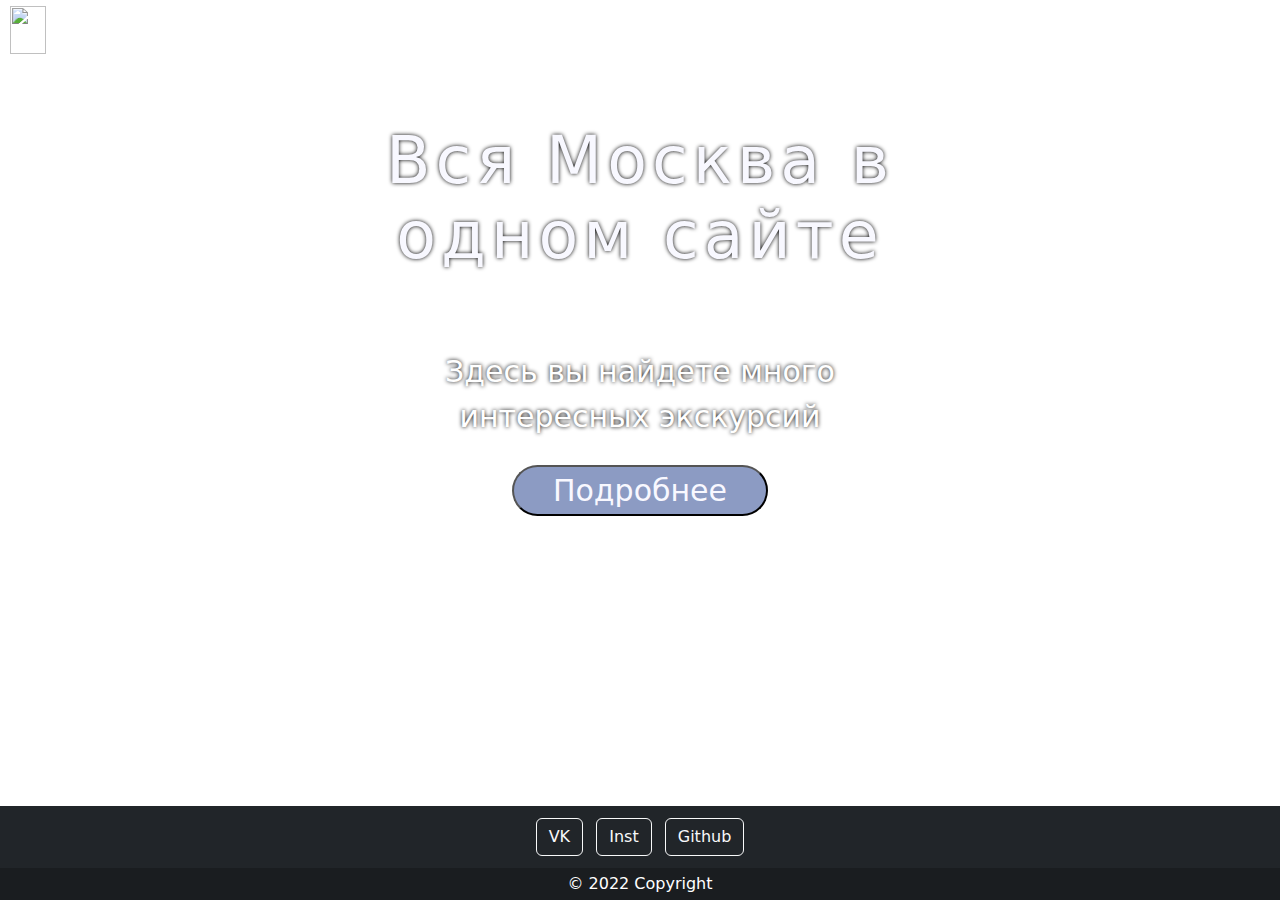
==== index.html @ ff36dae3 "Update index.html" ====
<!DOCTYPE html>
  <head>
    <title>Главная</title>    
    <script src="https://cdn.jsdelivr.net/npm/bootstrap@5.0.2/dist/js/bootstrap.bundle.min.js"></script>
    <link href="https://cdn.jsdelivr.net/npm/bootstrap@5.0.2/dist/css/bootstrap.min.css" rel="stylesheet">
    <link rel="stylesheet" href="./index.css"/>
    
  </head>
  <body>
  <!-- #region Header -->
  <div >
    <ul>
      <li class="nav-item">
        <a class="nav-link" href="#"><img src="https://www.svgrepo.com/show/197038/spasskaya-tower-russia.svg" alt="" width="36" height="48"> Главная</a>
      </li>
      <li class="nav-item">
        <a class="nav-link" href="./excursions.html">Экскурсии</a>
      </li>
      <li class="nav-item">
        <a class="nav-link" href="#">О сервисе</a>
      </li>
      <li class="nav-item">
        <a class="nav-link" href="#">Контакты</a>
      </li>
    </ul>
    
  </div>
  <!-- #endregion -->

  <div class="home-content">
    <h1 class="home-heading">Вся Москва в одном сайте</h1>
    <div class="home-text">
      <p>Здесь вы найдете много интересных экскурсий</p>
    </div>
    <div class="home-btn">
      <a href="./excursions.html">
        <input type="button"  class="main-btn" value="Подробнее"/>
      </a>
      
    </div>
  </div>

  <footer class="bg-dark text-center text-white  fixed-bottom">
    <!-- Grid container -->
    <div class="container p-2 pb-0">
      <!-- Section: Social media -->
      <section class="mb-2">
        <!-- Vk -->
        <a class="btn btn-outline-light btn-floating m-1" href="https://vk.com/" role="button">
          VK
        </a>

        <!-- Instagram -->
        <a class="btn btn-outline-light btn-floating m-1" href="https://Instagram.com/" role="button">
          Inst
        </a>

        <!-- Github -->
        <a class="btn btn-outline-light btn-floating m-1" href="https://Github.com/" role="button">
          Github
        </a>
      </section>
      <!-- Section: Social media -->
    </div>
    <!-- Grid container -->

    <!-- Copyright -->
    <div class="text-center p-1" style="background-color: rgba(0, 0, 0, 0.2);">
      © 2022 Copyright
    </div>
    <!-- Copyright -->
  </footer>
  </body>
</html>
---- index.css ----
body {
    background-image: url("https://images5.alphacoders.com/527/thumb-1920-527084.jpg");
    background-size:cover;
    background-repeat: no-repeat;
    height: 100%;
}
h1 {
    color:ghostwhite;
}
.ex {
    background-color: #3b4148;
    margin: 5% auto;
    padding: 20px;
    border: 5px solid #040f0f;
    width: 30%;
    border-radius: 8rem;
    text-align: center;
}
table {
    border-collapse:collapse;
    width: 70%;
    margin:auto;
    font-size:25px;
}
table, td, th {
    border: 1px solid black;
    border-collapse: collapse;
    text-align: center;
    padding: 8px;
}
  
tr {
    background-color: #ddddddc0;
}
.ex-content{
    margin:auto;
    margin-top:5%;
    border-radius: 2rem;
    text-align: center;
}

.home-content{
    margin:auto;
    margin-top:5%;
    width: 590px;
    border-radius: 2rem;
    text-align: center;
}
.home-heading{
    font-size: 90px;
    letter-spacing: 5px;
    font-weight: 300;
    line-height: 100px;
    text-shadow: rgb(0, 0, 0) 0 0 4px;
    margin-bottom: 15%;
}
.ex-heading{
    font-size: 90px;
    letter-spacing: 5px;
    font-weight: 300;
    line-height: 100px;
    text-shadow: rgb(0, 0, 0) 0 0 4px;
    margin-bottom: 5%;
}
.home-text p{
    font-size: 30px;
    color:#ffffff;
    text-shadow: rgb(0, 0, 0) 0 0 4px;
    margin-bottom: 5%;
}
.main-btn {
    font-size: 30px;
    color:ghostwhite;
    background-color: #586da7af;
    border-radius: 9rem;
    width: 50%;
    height: 7%;
}
.main-btn:hover{
    background-color: #204fceaf;
}
.navbar {
    background-color: transparent;
}
.nav-link:hover{
    border-color: #ffffff;
    color: #ffffff;
}
.nav-link {
    border-radius: 0.5rem;
    font-size: 30px;
    border-style: solid;
    border-color:transparent;
    color: #ffffff;
}
.trClickable:hover {
     cursor: pointer; 
     background-color: #5087b4c0;
}
/* The Modal (background) */
.modal {
  display: none; /* Hidden by default */
  position: fixed; /* Stay in place */
  z-index: 1; /* Sit on top */
  padding: 10%; /* Location of the box */
  left: 0;
  top: 0;
  width: 100%; /* Full width */
  height: 100%; /* Full height */
  overflow: auto; /* Enable scroll if needed */
  background-color: rgb(0,0,0); /* Fallback color */
  background-color: rgba(0,0,0,0.4); /* Black w/ opacity */
}
  /* Modal Content */
  .modal-content {
    background-color: #3b4148;
    margin: auto;
    padding: 20px;
    border: 1px solid #888;
    width: 80%;
    border-radius: 0.25rem;
  }
  
  /* The Close Button */
  .close {
    color: #aaaaaa;
    float: right;
    font-size: 28px;
    font-weight: bold;
    margin-left: 97%;
  }
  
  .close:hover,
  .close:focus {
    color: #000;
    text-decoration: none;
    cursor: pointer;
  }
.btnSubmit {
    margin-left: 90%;
}
.form-right {
    margin-left: 15%;
    margin-right: 15%;
    margin-bottom: 1%;
}
.radioGroup {
    margin-left: 10%;
}
.inName {
    margin-left: 15%;
    margin-right: 15%;
    margin-bottom: 1%;
}
.iMail {
    margin-left: 15%;
    margin-right: 15%;
    margin-bottom: 1%;
}
.radioGroup {
    margin-left: 20%;
    margin-right: 20%;
    margin-bottom: 1%;
}
input[type=radio], input[type=checkbox] {
    margin-bottom: 2%;
}
.form-bottom {
    margin-top: 5%;
    text-align: center;
}
label {
    color: #ffffff;
}

ul {
    display:flex;
    list-style:none;
    padding: 0px;
    justify-content: space-between;
}
li{
    padding:5px 10px;
}
@media (max-width: 575.98px) { 

}

@media (min-width: 576px) and (max-width: 810px) { 
    .nav-link{
        font-size: 15px;
    }
    .home-heading{
        font-size: 50px;
        line-height: 75px;
        margin-bottom: 25%;
    }
    .home-text p {
        margin-bottom: 45%;
      }
    .home-btn {
        margin-bottom: 70%;
    }
}

@media (min-height: 600px) and (max-height: 900px) { 
  .home-content{
      width: 40%;
  }
  .home-heading{
      font-size: 65px;
      line-height: 75px;
      margin-bottom: 15%;
  }
  .ex-heading{
    font-size: 75px;
    line-height: 75px;
  }
  .home-btn {
    margin-bottom: 0;
    }
  table{
      font-size: 20px;
  }
}
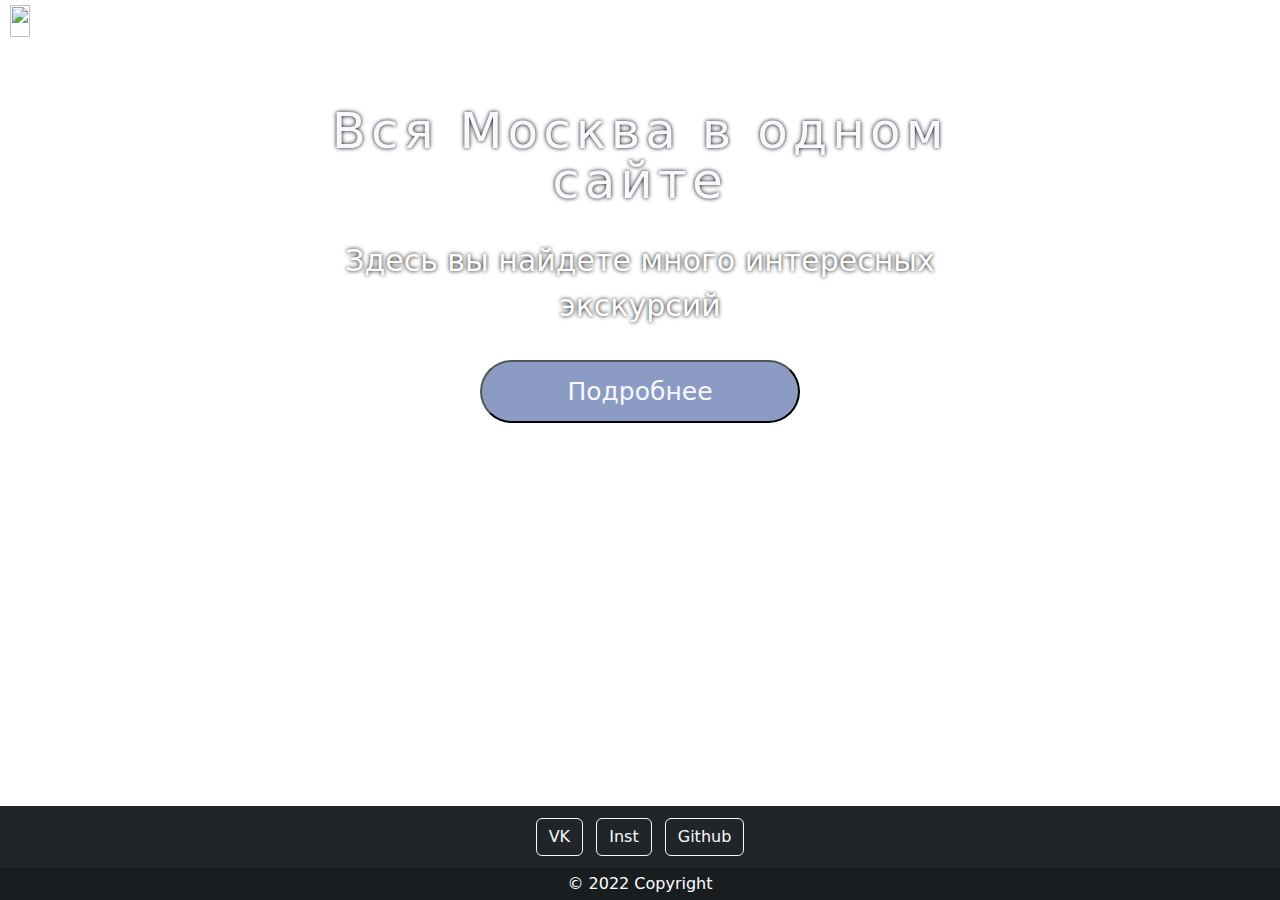
==== commit 3fa6ca26: "Update index.html" ====
--- a/index.html
+++ b/index.html
@@ -1,4 +1,4 @@
-<!DOCTYPE html>
+<html>
   <head>
     <title>Главная</title>    
     <script src="https://cdn.jsdelivr.net/npm/bootstrap@5.0.2/dist/js/bootstrap.bundle.min.js"></script>
--- a/index.css
+++ b/index.css
@@ -204,23 +204,33 @@
     }
 }
 
-@media (min-height: 600px) and (max-height: 900px) { 
+@media (min-height: 500px) and (max-height: 900px) { 
   .home-content{
-      width: 40%;
+      width: 50%;
   }
   .home-heading{
-      font-size: 65px;
-      line-height: 75px;
-      margin-bottom: 15%;
+      font-size: 50px;
+      line-height: 50px;
+      margin-bottom: 5%;
   }
   .ex-heading{
-    font-size: 75px;
-    line-height: 75px;
+    font-size: 50px;
+    line-height: 50px;
   }
   .home-btn {
     margin-bottom: 0;
     }
+  .main-btn {
+      font-size: 25px;
+  }
   table{
       font-size: 20px;
   }
-}
+  .nav-link {
+    font-size: 15px;
+    }
+    img {
+        width: 20;
+        height: 32;
+    }
+}
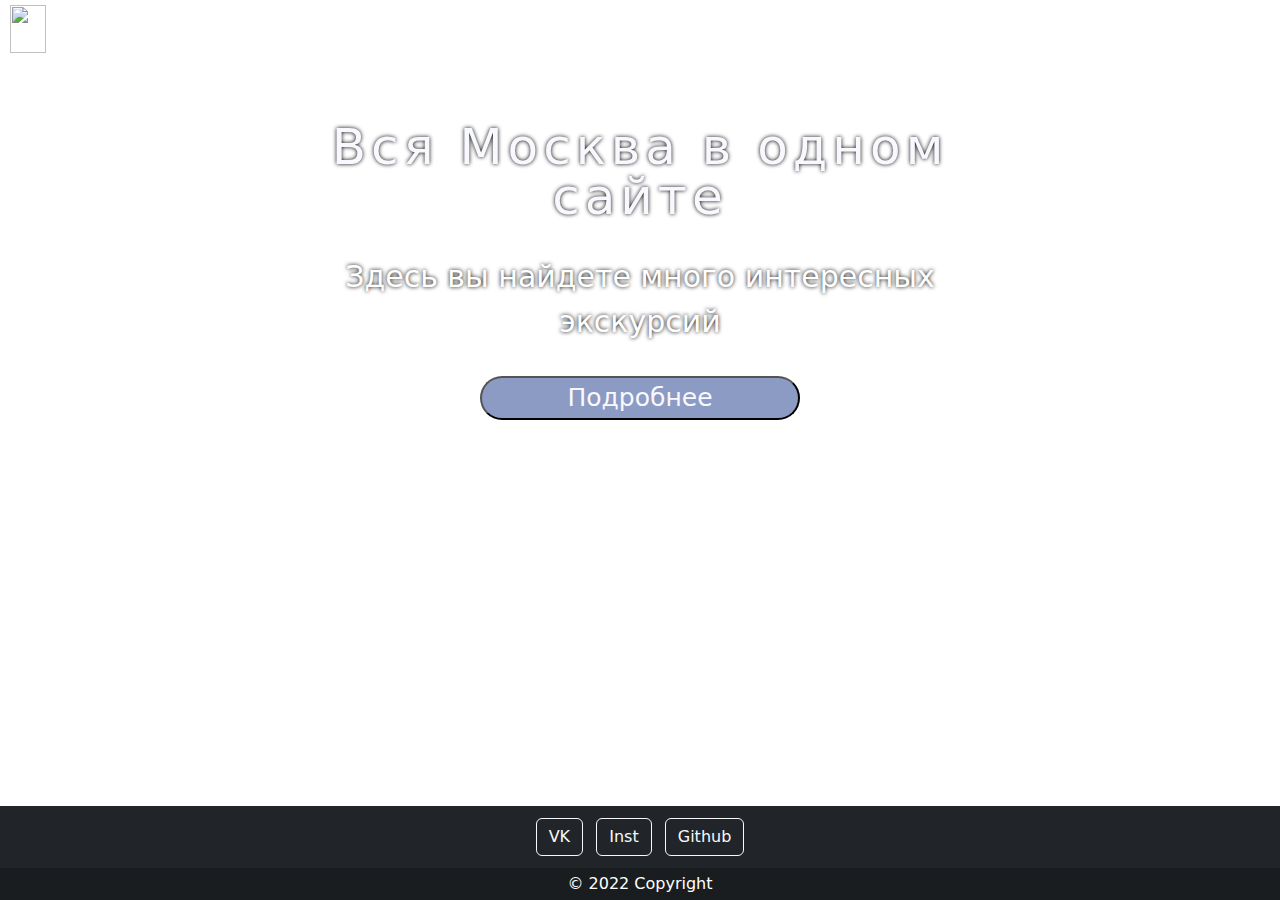
==== commit f866065b: "Update index.html" ====
--- a/index.html
+++ b/index.html
@@ -1,4 +1,4 @@
-<html>
+<!DOCTYPE html>
   <head>
     <title>Главная</title>    
     <script src="https://cdn.jsdelivr.net/npm/bootstrap@5.0.2/dist/js/bootstrap.bundle.min.js"></script>
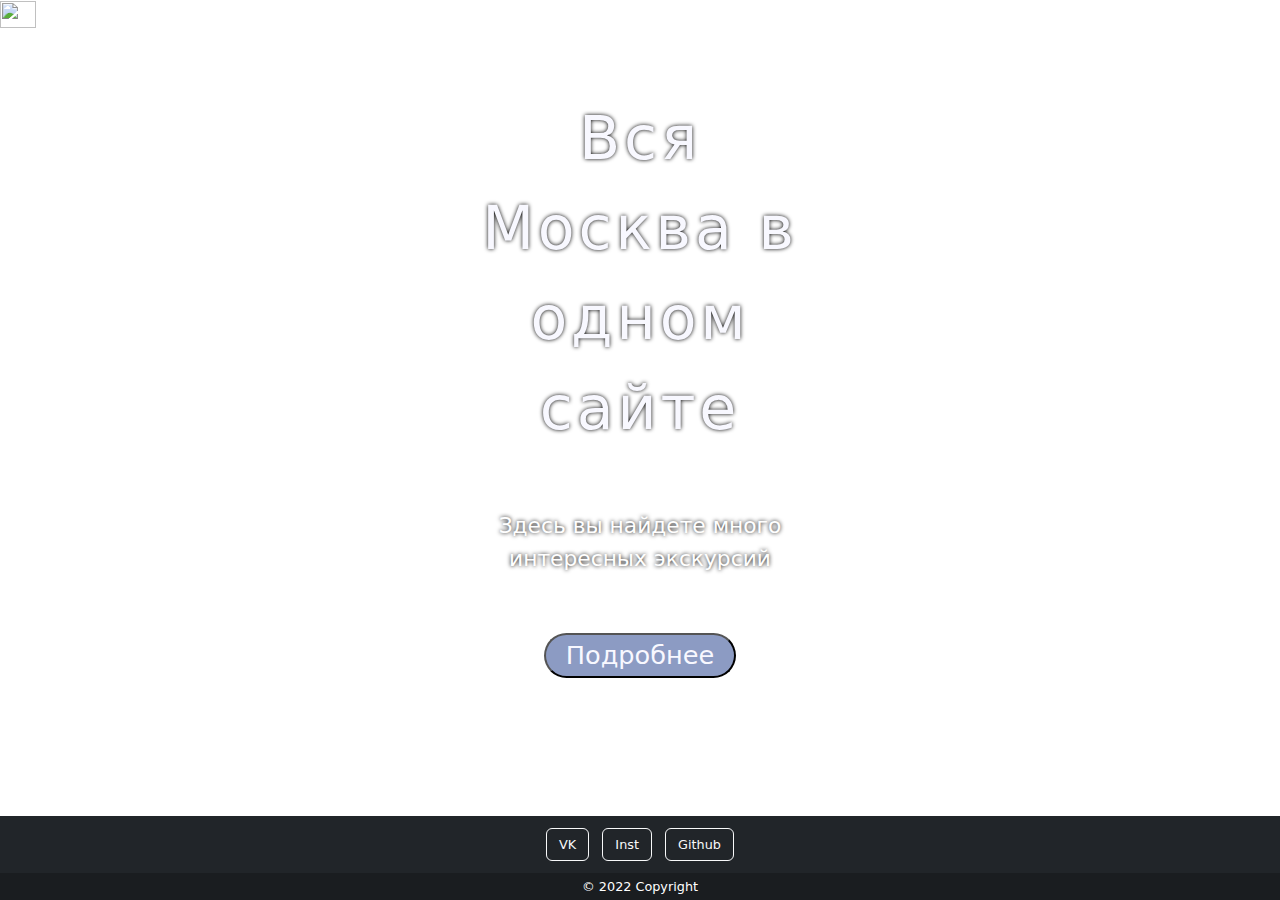
==== commit 0820ddff: "Add files via upload" ====
--- a/index.html
+++ b/index.html
@@ -65,10 +65,10 @@
     <!-- Grid container -->
 
     <!-- Copyright -->
-    <div class="text-center p-1" style="background-color: rgba(0, 0, 0, 0.2);">
+    <div class="text-center p-1" style="background-color: rgba(0, 0, 0, 0.2); font-size: 1vw;">
       © 2022 Copyright
     </div>
     <!-- Copyright -->
   </footer>
   </body>
-</html>
+</html>--- a/index.css
+++ b/index.css
@@ -1,9 +1,11 @@
-
+html, body {
+    width: 100%; height: 100%;
+    margin: 0; padding: 0;
+  }
 body {
     background-image: url("https://images5.alphacoders.com/527/thumb-1920-527084.jpg");
     background-size:cover;
     background-repeat: no-repeat;
-    height: 100%;
 }
 h1 {
     color:ghostwhite;
@@ -21,13 +23,13 @@
     border-collapse:collapse;
     width: 70%;
     margin:auto;
-    font-size:25px;
+    font-size:1.5vw;
 }
 table, td, th {
     border: 1px solid black;
     border-collapse: collapse;
     text-align: center;
-    padding: 8px;
+    padding: 0.7vw;
 }
   
 tr {
@@ -43,42 +45,45 @@
 .home-content{
     margin:auto;
     margin-top:5%;
-    width: 590px;
+    width: 30vw;
     border-radius: 2rem;
     text-align: center;
 }
 .home-heading{
-    font-size: 90px;
-    letter-spacing: 5px;
+    font-size: 4.7vw;
+    letter-spacing: 0.3vw;
     font-weight: 300;
-    line-height: 100px;
+    line-height: 10vh;
     text-shadow: rgb(0, 0, 0) 0 0 4px;
     margin-bottom: 15%;
 }
 .ex-heading{
-    font-size: 90px;
-    letter-spacing: 5px;
+    font-size: 4.7vw;
+    letter-spacing: 0.3vw;
     font-weight: 300;
-    line-height: 100px;
+    line-height: 10vh;
     text-shadow: rgb(0, 0, 0) 0 0 4px;
     margin-bottom: 5%;
 }
 .home-text p{
-    font-size: 30px;
+    font-size: 1.7vw;
     color:#ffffff;
     text-shadow: rgb(0, 0, 0) 0 0 4px;
-    margin-bottom: 5%;
+    margin-bottom: 15%;
 }
 .main-btn {
-    font-size: 30px;
+    font-size: 2vw;
     color:ghostwhite;
     background-color: #586da7af;
     border-radius: 9rem;
     width: 50%;
-    height: 7%;
+    height: 100%;
 }
 .main-btn:hover{
     background-color: #204fceaf;
+}
+img {
+    height: 3vh;
 }
 .navbar {
     background-color: transparent;
@@ -89,7 +94,7 @@
 }
 .nav-link {
     border-radius: 0.5rem;
-    font-size: 30px;
+    font-size: 1.5vw;
     border-style: solid;
     border-color:transparent;
     color: #ffffff;
@@ -116,17 +121,18 @@
   .modal-content {
     background-color: #3b4148;
     margin: auto;
-    padding: 20px;
+    padding: 1vw;
     border: 1px solid #888;
     width: 80%;
     border-radius: 0.25rem;
+    font-size: 0.9vw;
   }
   
   /* The Close Button */
   .close {
     color: #aaaaaa;
     float: right;
-    font-size: 28px;
+    font-size: 2vw;
     font-weight: bold;
     margin-left: 97%;
   }
@@ -180,57 +186,6 @@
     padding: 0px;
     justify-content: space-between;
 }
-li{
-    padding:5px 10px;
-}
-@media (max-width: 575.98px) { 
-
-}
-
-@media (min-width: 576px) and (max-width: 810px) { 
-    .nav-link{
-        font-size: 15px;
-    }
-    .home-heading{
-        font-size: 50px;
-        line-height: 75px;
-        margin-bottom: 25%;
-    }
-    .home-text p {
-        margin-bottom: 45%;
-      }
-    .home-btn {
-        margin-bottom: 70%;
-    }
-}
-
-@media (min-height: 500px) and (max-height: 900px) { 
-  .home-content{
-      width: 50%;
-  }
-  .home-heading{
-      font-size: 50px;
-      line-height: 50px;
-      margin-bottom: 5%;
-  }
-  .ex-heading{
-    font-size: 50px;
-    line-height: 50px;
-  }
-  .home-btn {
-    margin-bottom: 0;
-    }
-  .main-btn {
-      font-size: 25px;
-  }
-  table{
-      font-size: 20px;
-  }
-  .nav-link {
-    font-size: 15px;
-    }
-    img {
-        width: 20;
-        height: 32;
-    }
-}
+.mb-2 a{
+    font-size: 1vw;
+}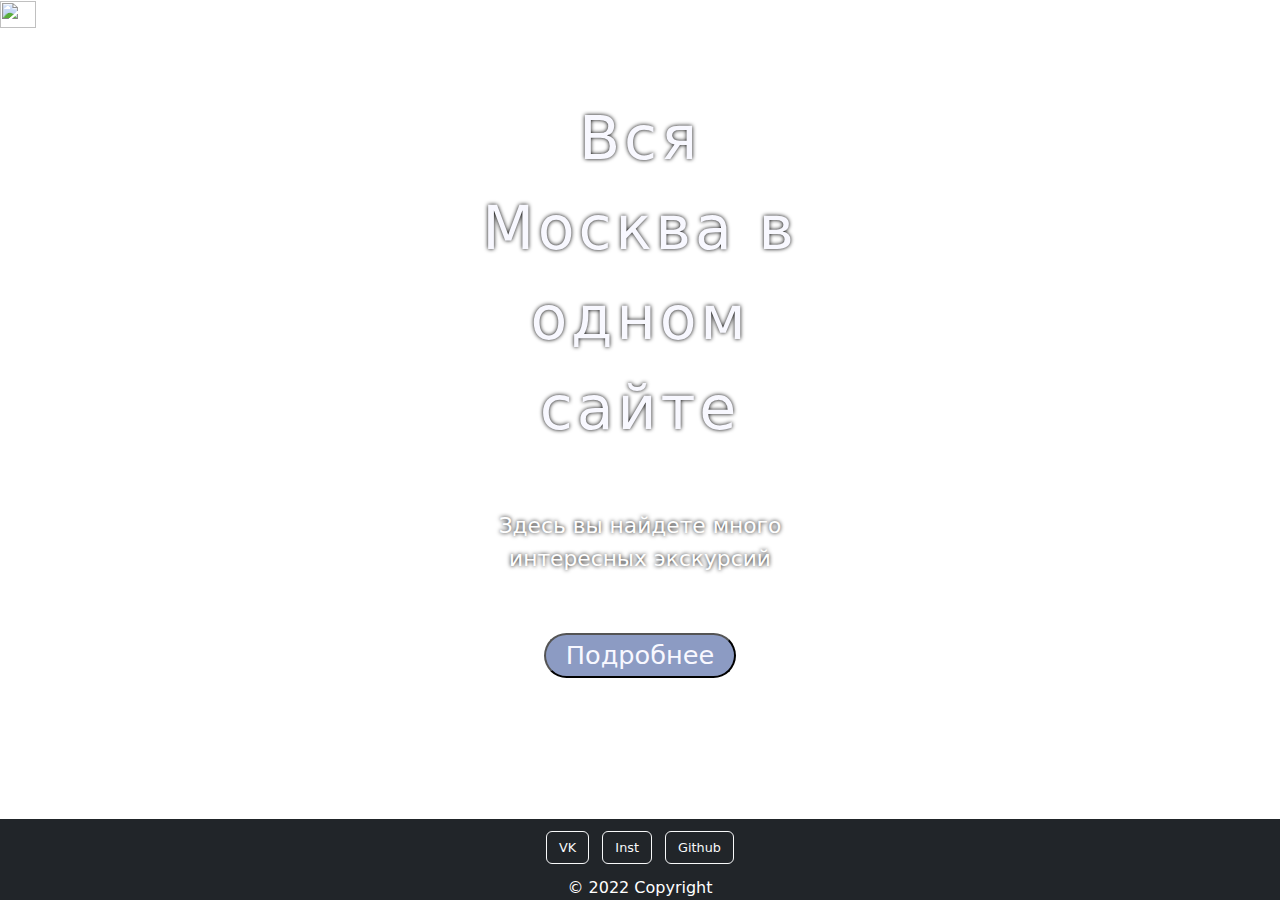
==== commit 243c663a: "Add files via upload" ====
--- a/index.html
+++ b/index.html
@@ -4,7 +4,12 @@
     <script src="https://cdn.jsdelivr.net/npm/bootstrap@5.0.2/dist/js/bootstrap.bundle.min.js"></script>
     <link href="https://cdn.jsdelivr.net/npm/bootstrap@5.0.2/dist/css/bootstrap.min.css" rel="stylesheet">
     <link rel="stylesheet" href="./index.css"/>
-    
+    <script>
+      if (global === undefined) {
+        var global = window;
+      }
+    </script>
+    <script src="script.js" async></script> 
   </head>
   <body>
   <!-- #region Header -->
@@ -16,8 +21,8 @@
       <li class="nav-item">
         <a class="nav-link" href="./excursions.html">Экскурсии</a>
       </li>
-      <li class="nav-item">
-        <a class="nav-link" href="#">О сервисе</a>
+      <li class="nav-item" >
+        <a class="nav-link" href="#" onclick="OpenFeedbackModal();">Обратная связь</a>
       </li>
       <li class="nav-item">
         <a class="nav-link" href="#">Контакты</a>
@@ -26,7 +31,6 @@
     
   </div>
   <!-- #endregion -->
-
   <div class="home-content">
     <h1 class="home-heading">Вся Москва в одном сайте</h1>
     <div class="home-text">
@@ -65,10 +69,47 @@
     <!-- Grid container -->
 
     <!-- Copyright -->
-    <div class="text-center p-1" style="background-color: rgba(0, 0, 0, 0.2); font-size: 1vw;">
+    <div class="text-center">
       © 2022 Copyright
     </div>
     <!-- Copyright -->
   </footer>
+  
+  <!-- The Feedback Modal -->
+  <div id="FeedbackModal" class="modal">
+    <div class="modal-content">
+      <span class="close" name="fbClose">&times;</span>
+      <h1 style="text-align: center; padding-bottom: 5%; font-size: 1.5vw;">Напишите нам</h1>
+      <form class="feedbackForm">
+        <div>
+          <label for ="inName" style="margin-right: 0.7vw;" class ="form-left" >
+            Имя
+          </label>
+          <input type="text" placeholder="Имя" name="inName" required>
+        </div>
+        <div>
+          <label for ="iMail" class ="form-left" >
+            Почта
+          </label>
+          <input type="text" placeholder="Qwerty@example.com" name="iMail" required>
+        </div>
+        <div class ="form-bottom">
+          <textarea rows="5" cols="60" name="feedbackinput" placeholder="Сообщение"></textarea>
+          <br>
+          <button type="submit">Отправить</button>
+        </div>
+      </form>
+    </div>
+   </div>
+
+   <!-- The Status Modal -->
+   <div id="statusModal" class="StatusModal">
+    <!-- Modal content -->
+    <div class="StatusModal-content">
+      <p class="statusMessage"></p>
+      <button class="btnstatus">Ok</button>
+    </div>
+  </div>
+
   </body>
 </html>--- a/index.css
+++ b/index.css
@@ -188,4 +188,146 @@
 }
 .mb-2 a{
     font-size: 1vw;
-}+}
+
+textarea[name="feedbackinput"] {
+    margin-bottom: 2%;
+}
+
+/* The Modal (background) */
+.StatusModal {
+    display: none; /* Hidden by default */
+    position: fixed; /* Stay in place */
+    z-index: 1; /* Sit on top */
+    padding: 20%; /* Location of the box */
+    left: 0;
+    top: 0;
+    width: 100%; /* Full width */
+    height: 100%; /* Full height */
+    overflow: auto; /* Enable scroll if needed */
+    background-color: rgb(0,0,0); /* Fallback color */
+    background-color: rgba(0,0,0,0.4); /* Black w/ opacity */
+}
+/* Modal Content */
+.StatusModal-content {
+    background-color: #3b4148;
+    margin: auto;
+    padding: 1vw;
+    border: 1px solid #888;
+    width: 20%;
+    border-radius: 0.25rem;
+    font-size: 0.9vw;
+    display: block;
+    overflow: hidden;
+}
+.btnstatus {
+    float:right;
+}
+
+.statusMessage {
+    color: #ffffff;
+    text-align: center;
+}
+.searchDiv {
+    text-align: center;
+    margin-bottom:2%;
+    font-size: 1.2vw;
+    font-weight: 500;
+    text-shadow: rgb(0, 0, 0) 0 0 4px;
+}
+
+@media (max-width: 400px) { 
+    .home-content{
+      width: 60vw;
+      border-radius: 2rem;
+      text-align: center;
+      padding-top: 15vh;
+    }
+    .home-heading{
+        font-size: 4.7vh;
+        line-height: 5vh;
+    }
+    .nav-link {
+        border-radius: 0.5rem;
+        font-size: 3vw;
+        border-style: solid;
+        border-color:transparent;
+        color: #ffffff;
+    }
+    img {
+        display: none;
+    }
+    .home-text p{
+        font-size: 5vw;
+        color:#ffffff;
+        text-shadow: rgb(0, 0, 0) 0 0 4px;
+        margin-bottom: 15%;
+        padding-bottom: 10vh;
+    }
+    .main-btn {
+        font-size: 7vw;
+        color:ghostwhite;
+        background-color: #586da7af;
+        border-radius: 9rem;
+        width: 100%;
+        height: 100%;
+    }
+    .mb-2 a{
+        font-size: 5vw;
+    }
+    .text-center{
+        font-size: 5vw;
+        background-color: rgba(0, 0, 0, 0.2);
+    }
+}
+    
+@media (min-width: 401px) and (max-width: 800px) { 
+    .home-content{
+        width: 60vw;
+        border-radius: 2rem;
+        text-align: center;
+        padding-top: 15vh;
+      }
+      .home-heading{
+          font-size: 4.7vh;
+          line-height: 5vh;
+      }
+      .nav-link {
+          border-radius: 0.5rem;
+          font-size: 3vw;
+          border-style: solid;
+          border-color:transparent;
+          color: #ffffff;
+      }
+      img {
+          display: none;
+      }
+      .home-text p{
+          font-size: 5vw;
+          color:#ffffff;
+          text-shadow: rgb(0, 0, 0) 0 0 4px;
+          margin-bottom: 15%;
+          padding-bottom: 10vh;
+      }
+      .main-btn {
+          font-size: 7vw;
+          color:ghostwhite;
+          background-color: #586da7af;
+          border-radius: 9rem;
+          width: 100%;
+          height: 100%;
+      }
+      .mb-2 a{
+          font-size: 5vw;
+      }
+      .text-center{
+          font-size: 5vw;
+          background-color: rgba(0, 0, 0, 0.2);
+      }
+}
+@media (min-width: 801px) and (max-width: 1000px){
+   
+}
+@media (min-width: 1001px) {
+    
+}
